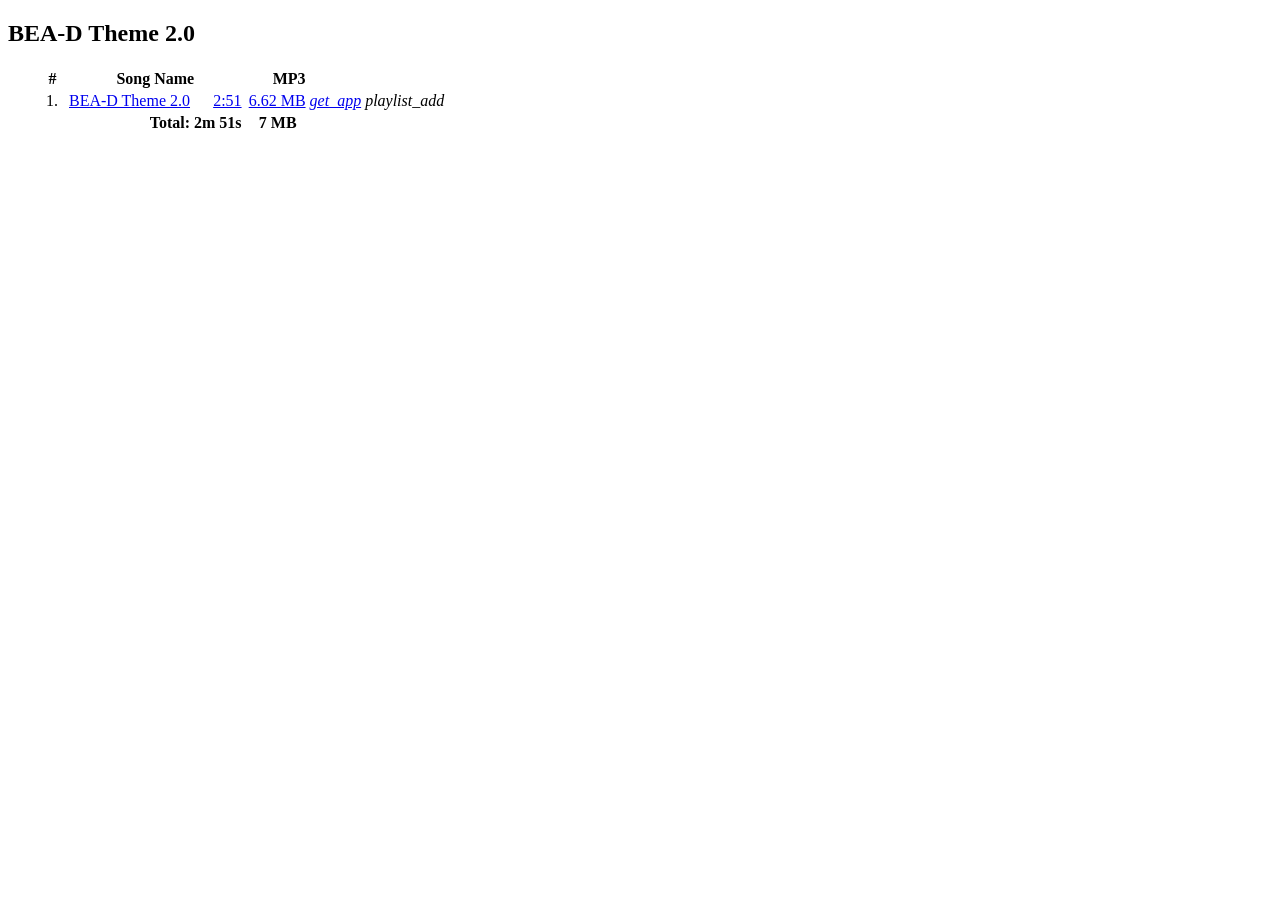
==== tests/fixtures/album_player_bead.html @ cdfc8c60 "1.0.22: MP3 addresses from the album page's player - no track page per MP3 Co-Authored-By: Claude Op" ====
<!DOCTYPE html>
<html><head><title>BEA-D Theme 2.0 (2025) MP3 - Download Soundtracks for FREE!</title></head>
<body><div id="pageContent">
<!-- downloads.khinsider.com/game-soundtracks/album/bead-theme-20-2025, October 2026: the song list and the player script exactly as served (the rest of the page left out) -->
<h2>BEA-D Theme 2.0</h2>
<table id="songlist">
<tbody><tr id="songlist_header">
	<th width="25px" align="center">&nbsp;</th>
                                                                                                            
	<th width="25px" align="center"><b>#</b></th>   
	<th colspan="2"><b>Song Name</b></th>      
	<th width="60px" align="right"><b>MP3</b></th>
    
    <th width="20px">&nbsp;</th>   
	<th align="center">&nbsp;</th>

</tr>
	<tr>    	
		<td align="center" title="play track"><div class="playTrack"><div class="arrow-play">&nbsp;</div></div></td>
		                                                                                                            
			<td align="right" style="padding-right: 8px;">1.</td>   
		                                                                      
	 	<td class="clickable-row"><a href="/game-soundtracks/album/bead-theme-20-2025/01.%2520BEA-D%2520Theme%25202.0.mp3">BEA-D Theme 2.0</a></td>
   		<td class="clickable-row" align="right"><a href="/game-soundtracks/album/bead-theme-20-2025/01.%2520BEA-D%2520Theme%25202.0.mp3" style="font-weight:normal;">2:51</a></td> 
   		<td class="clickable-row" align="right"><a href="/game-soundtracks/album/bead-theme-20-2025/01.%2520BEA-D%2520Theme%25202.0.mp3" style="font-weight:normal;">6.62 MB</a></td>     
       	        <td class="playlistDownloadSong"><a href="/game-soundtracks/album/bead-theme-20-2025/01.%2520BEA-D%2520Theme%25202.0.mp3"><i class="material-icons">get_app</i></a></td> 
        <td class="playlistAddCell"><div class="playlistAddTo" songid="4585782"><i class="material-icons">playlist_add</i></div></td>
	</tr>
	<tr id="songlist_footer">
	<th colspan="3" align="right" style="border-right: none;"><b>Total:</b></th>
	<th align="right" style="border-left: none; border-right: none;"><b>2m 51s</b></th>                                                                                                                         	
		<th align="right" colspan="1" style="border-left: none; border-right: none; padding-right: 10px;"><b>7 MB</b></th>      		
    
   <th align="right" colspan="2" style="border-left: none;">&nbsp;</th>
</tr>
</tbody></table>
<script type="text/javascript">eval(function(p,a,c,k,e,d){e=function(c){return(c<a?'':e(parseInt(c/a)))+((c=c%a)>35?String.fromCharCode(c+29):c.toString(36))};if(!''.replace(/^/,String)){while(c--){d[e(c)]=k[c]||e(c)}k=[function(e){return d[e]}];e=function(){return'\\w+'};c=1};while(c--){if(k[c]){p=p.replace(new RegExp('\\b'+e(c)+'\\b','g'),k[c])}}return p}('3 1n(s){B=w.K(s/2a);B=(B>=10)?B:"0"+B;s=w.K(s%2a);s=(s>=10)?s:"0"+s;1A B+":"+s}E(3($){m 29=!!1b.3h(\'8\').3g;6(29){m 7=1,A=c,1M=\'3f://\',1h=\'\',13=[{"3e":1,"1N":"3d-D 3c 2.0","1k":"2:3b","k":"3a","1L":"39.38/37/36-35-20-34/33/32.%31-D%30%2Z.0.2Y"},],u=13.1k,v=c,I=[],h=$.L(\'h\'),17=$(\'#2X\'),1O=$(\'#2W\'),H=$.L(\'24\'),8=$(\'#2V\').P(\'o\',3(){A=r;17.14(\'2U 2T...\');$(\'.z\').1T(\'z\');$(\'#1S 1R:1Q(\'+(7)+\')\').1P(\'z\');$(\'.F\').b(\'<j><i 9="g-f">t</i></j>\')}).P(\'t\',3(){A=c;17.14(\'28...\');$(\'.F\').b(\'<j><i 9="g-f">23</i></j>\')}).P(\'2S\',3(){17.14(\'28...\');6(h==2){n(7,0,c);8.o()}l{6((7)<u||v==r){7++;n(7,0,c);8.o()}l{8.t();7=1;n(7,0,c);6(h==1){8.o()}}}}).P(\'2R\',3(){m 1o=0;6(5.2Q===4){6(5.27.26(0)>0){1o=5.27.26(0)/5.16*Z;$(\'.2P\').12({\'11\':1o+\'%\'})}}}).P(\'2O\',3(){$(\'.2N\').b(1n(5.1m));m 25=w.K((Z/5.16)*5.1m);$(\'.2M\').12({\'11\':25+\'%\'})}).1e("2L",3(){$(\'.1U\').b(1n(5.16))}).T(0),2K=$(\'.2J\').a(3(e){8.1m=8.16*e.O/5.N}),2I=$(\'.2H\').a(3(e){$(8).y("1K",(e.O/5.N));$.L(\'24\',e.O/5.N);H=e.O/5.N;$(\'.1J\').12({\'11\':e.O/5.N*Z+\'%\'})}),2G=$(\'.F\').a(3(){6(A){8.t();$(5).b(\'<j><i 9="g-f">23</i></j>\')}l{8.o();$(5).b(\'<j><i 9="g-f">t</i></j>\')}}),2F=$(\'.2E\').a(3(){6($(8).y("1l")){$(5).b(\'<j><i 9="g-f">2D</i></j>\');$(8).y("1l",c)}l{$(5).b(\'<j><i 9="g-f">2C</i></j>\');$(8).y("1l",r)}}),1a=$(\'#1a\').a(3(){6((7-1)>0||v==r){7--;n(7,0,c);6(A){8.o()}}l{8.t();7=1;n(7,0,c)}}),19=$(\'#19\').a(3(){6((7)<u||v==r){7++;n(7,0,c);6(A){8.o()}}l{8.t();7=1;n(7,0,c)}}),15=$(\'#15\').a(3(){6(v==c){v=r;$(\'#15\').b(\'<i 9="g-f">2B</i>\')}l{v=c;$(\'#15\').b(\'<i 9="g-f">2A</i>\')}}),M=$(\'#M\').a(3(){6(h==1){h=2;$(\'#M\').b(\'<i 9="g-f" 22="21: #1Z;">2z</i>\');$.L(\'h\',\'2\')}l 6(h==2){h=c;$(\'#M\').b(\'<i 9="g-f">1Y</i>\');$.2y(\'h\')}l{h=1;$(\'#M\').b(\'<i 9="g-f" 22="21: #1Z;">1Y</i>\');$.L(\'h\',\'1\')}}),2x=$(\'.1i\').a(3(){m d=2w($(5.1X.1X).7());6(d-1<u&&d>0){1i(d)}}),n=3(d,1j,1W){6(v==r&&1W==c){J=1+w.K(w.1V()*u);2v(J==(d-1)||I.2u(J))J=1+w.K(w.1V()*u);d=J}I.2t(d);6(I.1k>=u)I=[];6(d-1<u){$(\'.1U\').b(\'<1I 9="1H" 1g="/1G/1F.1E">\');6(1j==0){$(\'.z\').1T(\'z\');$(\'#1S 1R:1Q(\'+d+\')\').1P(\'z\')}1O.14(13[d-1].1N);7=d;8.1g=1M+13[d-1].1L+1h}6(H){$(8).y("1K",H);$(\'.1J\').12({\'11\':H*Z+\'%\'})}6(1j==0){}},1i=3(d){n(d,0,r);8.o()};1h=\'\';n(7,1,r)}});E(3($){$(\'.1f\').a(3(){$(\'.G\').1z();m k=$(5).1d(\'k\');1D=$(5);m 1C=$("<x 9=\\"G\\" k=\\""+k+"\\"><p>1B:</p><p><1I 9=\\"1H\\" 1g=\\"/1G/1F.1E\\"></p></x>");1D.1v(1C);$.T(\'/1y/2s\',{k:k}).1x(3(q){q=E.1w(q);$(\'.G\').b("<p>1B:</p>"+q)});1A c});$("2r").a(3(){$(\'.G\').1z()});$(\'.1f\').1e("a",".G",3(e){e.2q()});$(\'.1f\').1e("a",".2p",3(e){m Y=$(5).X().1d(\'Y\');m k=$(5).X().X().1d(\'k\');1c=$(5);$.T(\'/1y/2o\',{k:k,Y:Y}).1x(3(q){q=E.1w(q);6(q!==1){1c.y(\'2n\',c);1c.X().1v(q)}})})});W.V.U(\'o\',()=>1b.1u(".F").a());W.V.U(\'t\',()=>1b.1u(".F").a());W.V.U(\'2m\',()=>1t.1a.a());W.V.U(\'2l\',()=>1t.19.a());E(3($){$(\'.2k\').a(3(){m 18=2j;C=$(5);$.T(\'/2i/2h\',{18:18});C.2g(\'1s\');6(C.2f(\'1s\')){C.S({\'R\':0},Q,3(){$(5).b(\'<i 9="g-f">2e</i><x 9="1r">2d 1q 1p</x>\').S({\'R\':1},Q)})}l{C.S({\'R\':0},Q,3(){$(5).b(\'<i 9="g-f">2c</i><x 9="1r">2b 1q 1p</x>\').S({\'R\':1},Q)})}})});',62,204,'|||function||this|if|index|audio|class|click|html|false|id||icons|material|loopOn||span|songid|else|var|loadTrack|play||data|true|seconds|pause|trackCount|shuffleOn|Math|div|prop|plSel|playing|minutes|albumFavoriteButton||jQuery|audioplayerPlayPause|playlistPopup|audioVolumeCookie|shufflePlayed|newID|floor|cookie|btnLoop|clientWidth|offsetX|bind|250|opacity|animate|get|setActionHandler|mediaSession|navigator|parent|playlistid|100||width|css|tracks|text|btnShuffle|duration|npAction|albumid|btnNext|btnPrev|document|playlistLabel|attr|on|playlistAddTo|src|extension|playTrack|initialSelectTrack|length|muted|currentTime|formatTime|loadedPercentage|Favorites|to|albumFavoriteText|favoriteAdded|window|querySelector|append|parseJSON|done|playlist|hide|return|Playlists|div_html|playlistButton|svg|spinner|images|loadingSpinner|img|audioplayerVolumeBarLevel|volume|file|mediaPath|name|npTitle|addClass|eq|tr|songlist|removeClass|audioplayerTimeDuration|random|noShuffle|parentElement|repeat|4d707f||color|style|play_arrow|audioVolume|widthOfProgressBar|end|buffered|Paused|supportsAudio|60|Add|favorite_border|Added|favorite|hasClass|toggleClass|album_favorite_toggle|cp|115636|albumFavorite|nexttrack|previoustrack|checked|popup_toggle|playlistPopupCheckbox|stopPropagation|body|popup_list|push|includes|while|parseInt|li|removeCookie|repeat_one|shuffle|shuffle_on|volume_off|volume_up|audioplayerVolume|btnVolume|btnPlay|audioplayerVolumeBarPopup|btnVolumeLevel|audioplayerBar|btnProgress|canplay|audioplayerBarPlayed|audioplayerTimeCurrent|timeupdate|audioplayerBarLoaded|readyState|progress|ended|Playing|Now|audio1|audioplayerCurrentSong|audioplayerAction|mp3|202|20Theme|20BEA|01|aficpezmva|2025|theme|bead|soundtracks|com|vgmtreasurechest|4585782|51|Theme|BEA|track|https|canPlayType|createElement'.split('|'),0,{}))
</script>
</div></body></html>
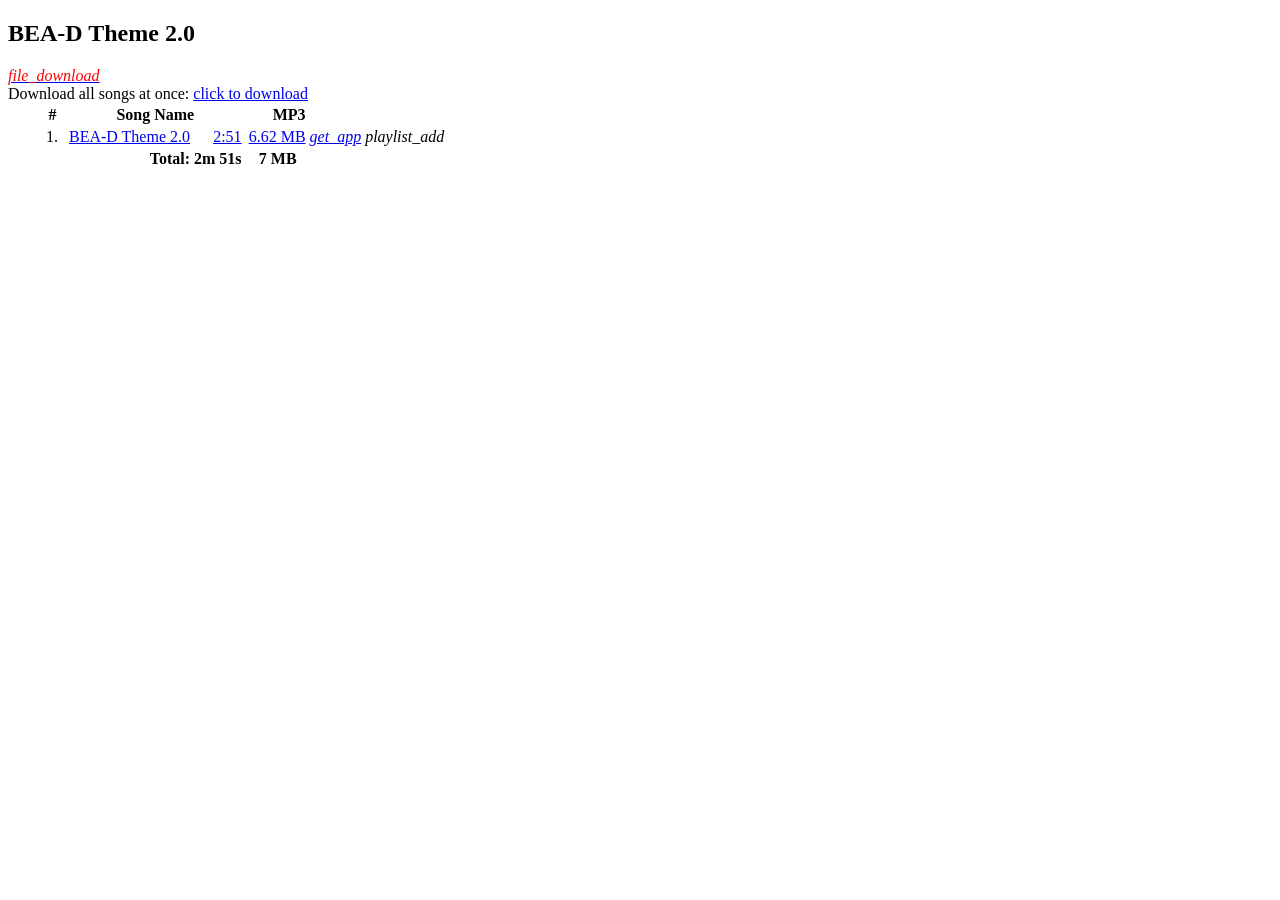
==== commit 71260118: "1.0.28: khinsider account - a paid account's album zips, file by file otherwise Co-Authored-By: Clau" ====
--- a/tests/fixtures/album_player_bead.html
+++ b/tests/fixtures/album_player_bead.html
@@ -1,8 +1,11 @@
 <!DOCTYPE html>
 <html><head><title>BEA-D Theme 2.0 (2025) MP3 - Download Soundtracks for FREE!</title></head>
 <body><div id="pageContent">
-<!-- downloads.khinsider.com/game-soundtracks/album/bead-theme-20-2025, October 2026: the song list and the player script exactly as served (the rest of the page left out) -->
+<!-- downloads.khinsider.com/game-soundtracks/album/bead-theme-20-2025, October 2026: the mass-download block, the song list and the player script exactly as served (the rest of the page left out) -->
 <h2>BEA-D Theme 2.0</h2>
+<div class="albumMassDownload">
+<a href="/cp/add_album/115636"><font color="red"><i class="material-icons">file_download</i></font></a><div> Download all songs at once: <a href="/cp/add_album/115636">click to download</a></div>
+</div>
 <table id="songlist">
 <tbody><tr id="songlist_header">
 	<th width="25px" align="center">&nbsp;</th>
